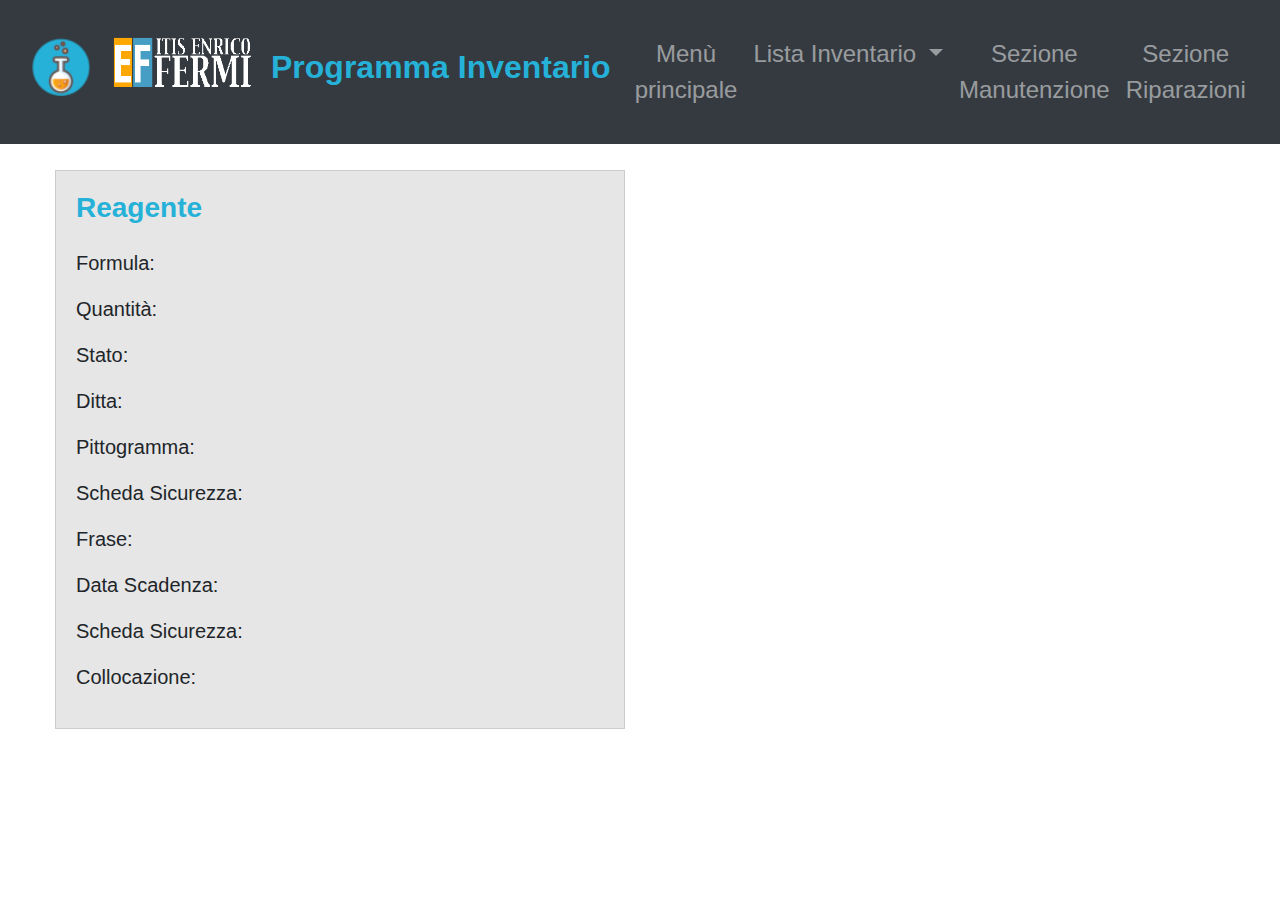
==== FrontEnd/Inventario/Attrezzatura.html @ e9291650 "Aggiunta pagine Modello Reagenti Apparecchiatura Attrezzatura" ====
<!DOCTYPE html>
<html lang="it" dir="ltr">
  <head>
    <meta charset="utf-8">
    <title>Attrezzatura</title>
    <link rel="stylesheet" href="css/bootstrap.min.css">
    <link rel="stylesheet" href="css/style.css">
  </head>
  <body>
    <!-- Barra Menù-->
    <nav class="navbar navbar-expand-lg navbar-dark bg-dark fixed-top">
      <div class="container-fluid">
        <img src="./img/MiniIconaNavbar.png" alt="#" id="IconaNavbar">
        <img src="./img/LogoItisBianco.png" alt="#" id="LogoItis">
        <a class="navbar-brand" href="index.html" id="BrandTitle">Programma Inventario</a>
        <button class="navbar-toggler" type="button" data-toggle="collapse" data-target="#navbarSupportedContent" aria-controls="navbarSupportedContent" aria-expanded="false" aria-label="Toggle navigation">
          <span class="navbar-toggler-icon"></span>
        </button>
        <div class="collapse navbar-collapse" id="navbarSupportedContent">
          <ul class="navbar-nav mr-auto" id="NavbarList">

            <!--Item dropdown - Menù a tendina-->
            <li class="nav-item dropdown">
              <a class="nav-link" href="index.html">Menù principale</a>
            </li>
            <li class="nav-item dropdown">
              <a class="nav-link dropdown-toggle" href="#" id="navbarDropdown" role="button" data-toggle="dropdown" aria-haspopup="true" aria-expanded="false">
                Lista Inventario
              </a>
              <div class="dropdown-menu" aria-labelledby="navbarDropdown">
                <a class="dropdown-item" href="Reagenti.html">Lista Reagenti</a>
                <div class="dropdown-divider"></div>
                <a class="dropdown-item" href="Attrezzatura.html">Lista Apparecchiatura</a>
                <div class="dropdown-divider"></div>
                <a class="dropdown-item" href="Vetreria.html">Lista Vetreria</a>
              </div>
            </li>
            <!-- Link Sezione manutenzione-->
            <li class="nav-item">
              <a class="nav-link" href="#">Sezione Manutenzione</a>
            </li>

            <!-- Link Sezione Riparazioni-->
            <li class="nav-item">
              <a class="nav-link" href="#">Sezione Riparazioni</a>
            </li>
          </ul>
        </div>
      </div>
    </nav>

    <!--Esempio Blocco Reagente-->

    <section id="main">
      <div class="col-md-6" id="AttrezzaturaMain">
          <ul id="services">
            <li>
              <h3>Reagente</h3>
              <p>Formula:</p>
              <p>Quantità:</p>
              <p>Stato:</p>
              <p>Ditta:</p>
              <p>Pittogramma:</p>
              <p><img src="" alt="">Scheda Sicurezza:</p>
              <p>Frase:</p>
              <p>Data Scadenza:</p>
              <p>Scheda Sicurezza:</p>
              <p>Collocazione:</p>
            </li>
          </ul>
      </div>
      <div class="col-md-6" id="InserisciElemento">

      </div>
    </section>

  <script src="https://ajax.googleapis.com/ajax/libs/jquery/1.12.4/jquery.min.js"></script>
  <script src="js/bootstrap.min.js"></script>
  </body>
</html>
---- FrontEnd/Inventario/css/style.css ----
body{
  padding-top: 70px;
  font: 20px/1.5 Arial, Helvetica,sans-serif;
}

img{
  padding-bottom: 10px;
}

h3{
  font-weight: bold;
}


a{
  color: #25b1d8;
}

div{
  padding-bottom: 10px;
  text-align: center;
}

#divisorio{
  padding-top: 30px;
  padding-bottom: 30px;
}


#showcase{
  min-height: 400px;
  background: url('../img/wallpaper1.jpg');
  background-size:cover;
  text-align: center;
  color: #ffffff;
  font: 45px,Montserrat, Helvetica;
}

#showcase h1{
  margin-top:100px;
  font-size:55px;
  margin-bottom:10px;
  font-weight: bold;
}

#ImgReagenti{
  padding-bottom: 40px;
}

#ImgVetreria{
  padding-bottom: 40px;
}

#ImgAttrezzatura{
  padding-bottom: 35px;
}

#IconaNavbar{
  padding-bottom: 0px;
  padding-right: 15px;
  height: 60px;
  width: 80px;
}

#LogoItis{
  height: 70px;
  width: 165px;
  padding-right: 10px;
  padding-bottom: 10 px;
}

#showcase p{
  font-size:20px;
}

#boxes{
  margin-top: 20px;
}


#BrandTitle{
  color: #25b1d8;
  font-weight: bold;
  font-size: 2rem;
}

#FormBottoneAccesso{
  padding-top: 15px;
  text-align: center;
}

#BottoneAccesso{
  padding-right: 12px;
  padding-left: 12px;
  align-items: center;
}


#PillBox{
  max-width: 500px;
  padding-right: 5px;
  background-color:  #f8a018;
  border-style: groove;
}

#PillBox h1{
  margin-top: 30px;
  color: white;
  font-weight: bolder;
  text-transform: uppercase;
  font-family: sans-serif;
}

#NavbarList{
  margin-top: revert;
}

ul#services li{
  text-align: left;
  list-style: none;
  padding:20px;
  border: #cccccc solid 1px;
  margin-bottom:5px;
  background:#e6e6e6;
}

ul#services h3{
  color: #25b1d8;
  text-align: left;
  padding-bottom: 15px;
}


#AttrezzaturaMain{
  padding-top: 100px;
}

#Inserimento{
  background-color: #e6e6e6;
  padding: 5px;
  padding-top: 20px;
}

.nav-link{
  font-size: x-large;
}

.navbar-toggler-icon {
    display: inline-block;
    width: 2.5em;
    height: 2.5em;
    vertical-align: middle;
    content: "";
    background: no-repeat center center;
        background-image: none
        font: 15px/1.5 Arial, Helvetica,sans-serif;;
        background-size: auto;
    background-size: 100% 100%;
}

.navbar-brand{
  height: 70px;
  line-height: 60px;
}

.container{
  width: 80%;
  margin: auto;
  overflow: hidden;
}


.btn-outline-success {
    color: #25b1d8;
    border-color: #25b1d8;
    font-size: 1.340rem;
}

.btn-outline-success:hover {
    color: #fff;
    background-color: #25b1d8;
    border-color: #25b1d8;
}
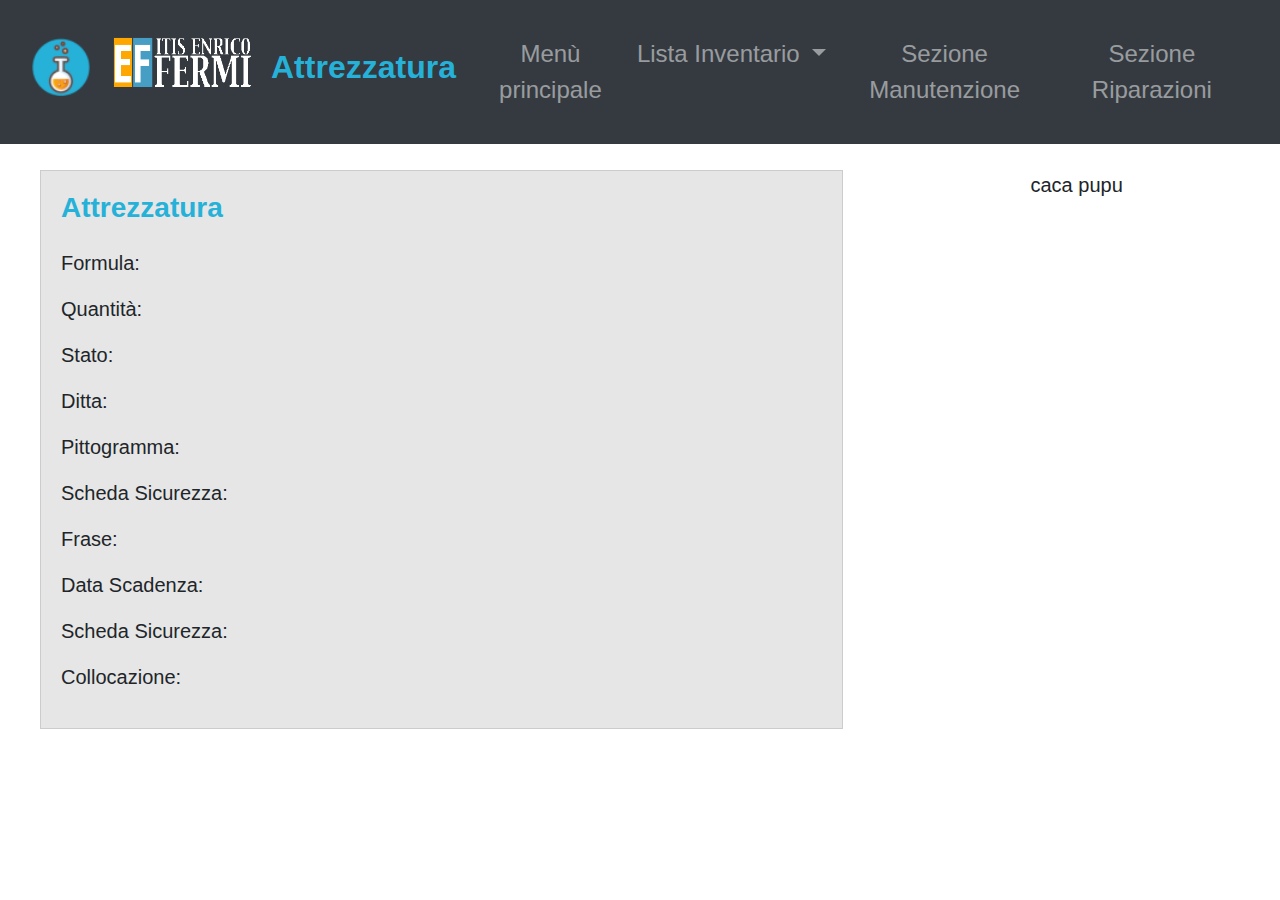
==== commit eb3b034c: "Modifica pagine laterali" ====
--- a/FrontEnd/Inventario/Attrezzatura.html
+++ b/FrontEnd/Inventario/Attrezzatura.html
@@ -12,7 +12,7 @@
       <div class="container-fluid">
         <img src="./img/MiniIconaNavbar.png" alt="#" id="IconaNavbar">
         <img src="./img/LogoItisBianco.png" alt="#" id="LogoItis">
-        <a class="navbar-brand" href="index.html" id="BrandTitle">Programma Inventario</a>
+        <a class="navbar-brand" href="index.html" id="BrandTitle">Attrezzatura</a>
         <button class="navbar-toggler" type="button" data-toggle="collapse" data-target="#navbarSupportedContent" aria-controls="navbarSupportedContent" aria-expanded="false" aria-label="Toggle navigation">
           <span class="navbar-toggler-icon"></span>
         </button>
@@ -52,25 +52,28 @@
     <!--Esempio Blocco Reagente-->
 
     <section id="main">
-      <div class="col-md-6" id="AttrezzaturaMain">
-          <ul id="services">
-            <li>
-              <h3>Reagente</h3>
-              <p>Formula:</p>
-              <p>Quantità:</p>
-              <p>Stato:</p>
-              <p>Ditta:</p>
-              <p>Pittogramma:</p>
-              <p><img src="" alt="">Scheda Sicurezza:</p>
-              <p>Frase:</p>
-              <p>Data Scadenza:</p>
-              <p>Scheda Sicurezza:</p>
-              <p>Collocazione:</p>
-            </li>
-          </ul>
-      </div>
-      <div class="col-md-6" id="InserisciElemento">
+      <div class="row">
+        <div class="col-md-8" id="AttrezzaturaMain">
+            <ul id="services">
+              <li>
+                <h3>Attrezzatura</h3>
+                <p>Formula:</p>
+                <p>Quantità:</p>
+                <p>Stato:</p>
+                <p>Ditta:</p>
+                <p>Pittogramma:</p>
+                <p><img src="" alt="">Scheda Sicurezza:</p>
+                <p>Frase:</p>
+                <p>Data Scadenza:</p>
+                <p>Scheda Sicurezza:</p>
+                <p>Collocazione:</p>
+              </li>
+            </ul>
+        </div>
 
+        <div class="col-md-4" id="InserisciElemento">
+          caca pupu
+        </div>
       </div>
     </section>
 
--- a/FrontEnd/Inventario/css/style.css
+++ b/FrontEnd/Inventario/css/style.css
@@ -93,6 +93,7 @@
   padding-right: 12px;
   padding-left: 12px;
   align-items: center;
+  text-align: center;
 }
 
 
@@ -141,6 +142,10 @@
   padding-top: 20px;
 }
 
+#InserisciElemento{
+  padding-top: 100px;
+}
+
 .nav-link{
   font-size: x-large;
 }
@@ -181,3 +186,6 @@
     background-color: #25b1d8;
     border-color: #25b1d8;
 }
+
+.row{
+}
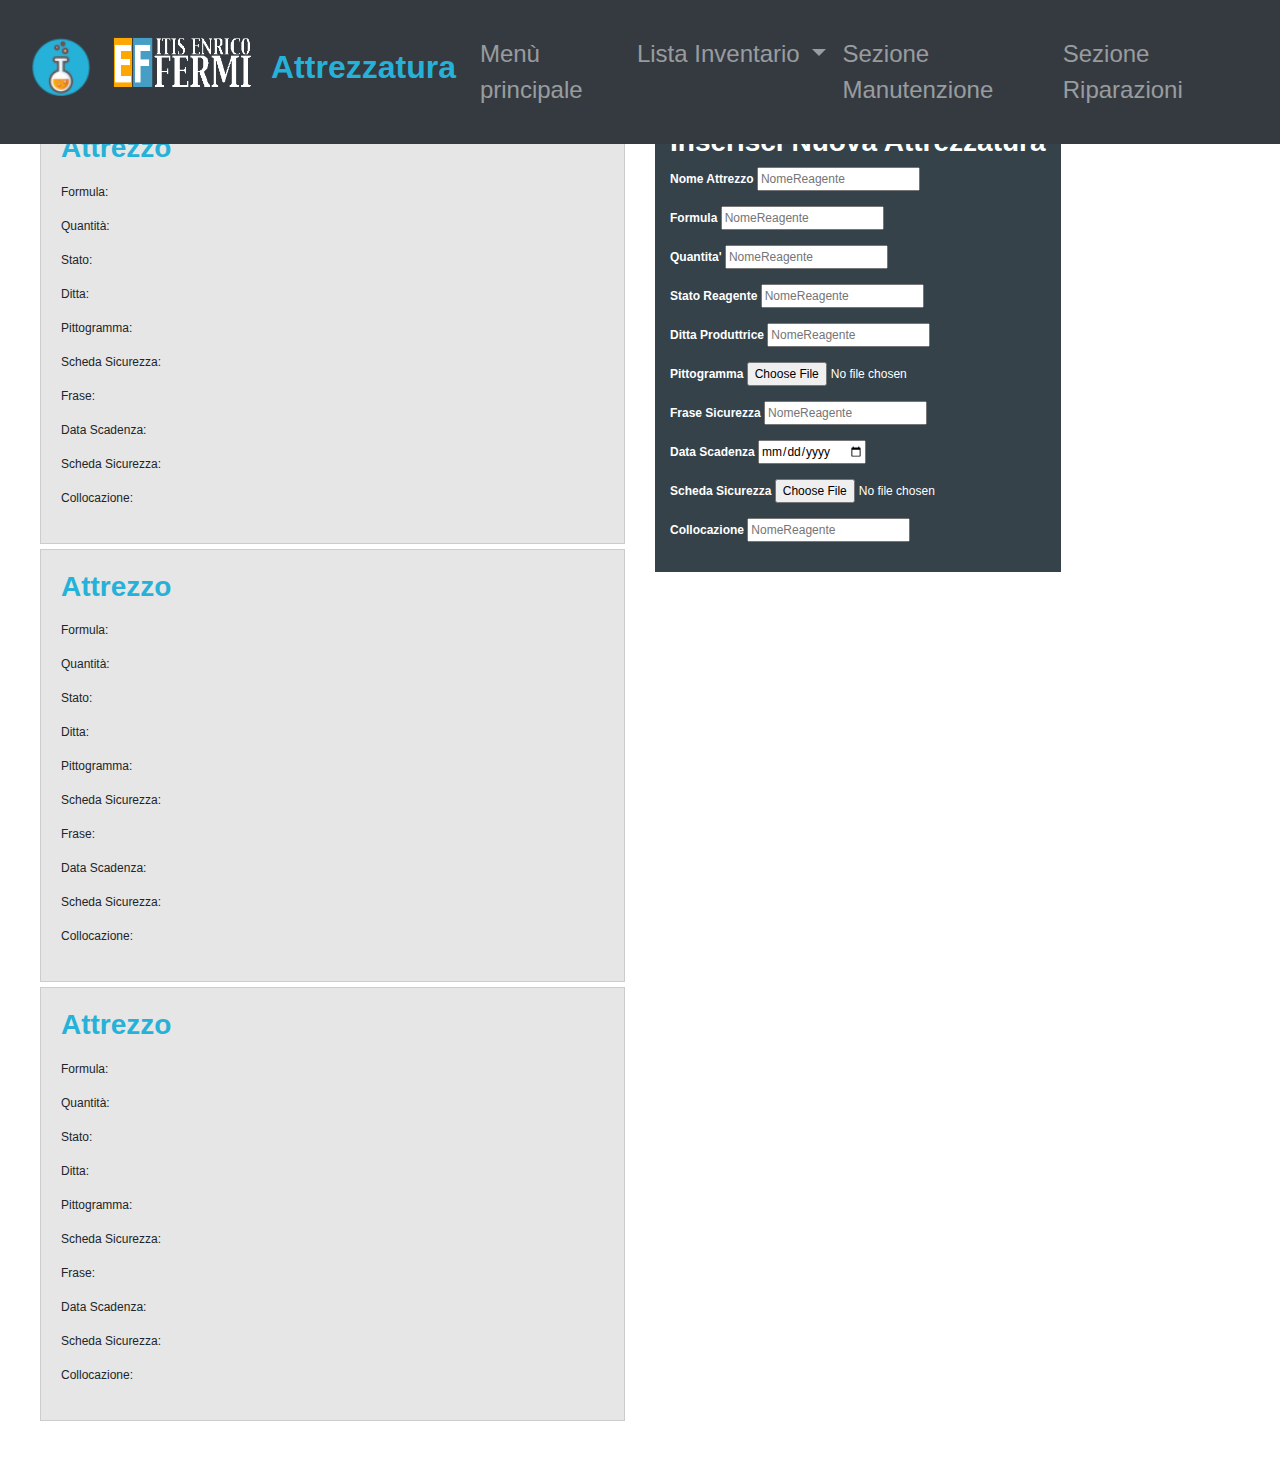
==== commit 6aec39fd: "Pre-Bestemmie" ====
--- a/FrontEnd/Inventario/Attrezzatura.html
+++ b/FrontEnd/Inventario/Attrezzatura.html
@@ -51,31 +51,99 @@
 
     <!--Esempio Blocco Reagente-->
 
-    <section id="main">
-      <div class="row">
-        <div class="col-md-8" id="AttrezzaturaMain">
-            <ul id="services">
-              <li>
-                <h3>Attrezzatura</h3>
-                <p>Formula:</p>
-                <p>Quantità:</p>
-                <p>Stato:</p>
-                <p>Ditta:</p>
-                <p>Pittogramma:</p>
-                <p><img src="" alt="">Scheda Sicurezza:</p>
-                <p>Frase:</p>
-                <p>Data Scadenza:</p>
-                <p>Scheda Sicurezza:</p>
-                <p>Collocazione:</p>
-              </li>
-            </ul>
-        </div>
+        <section id="main">
+          <div class="row">
+            <div class="col-sm-6" id="AttrezzaturaMain">
+                <ul id="services">
+                  <li>
+                    <h3>Attrezzo</h3>
+                    <p>Formula:</p>
+                    <p>Quantità:</p>
+                    <p>Stato:</p>
+                    <p>Ditta:</p>
+                    <p>Pittogramma:</p>
+                    <p><img src="" alt="">Scheda Sicurezza:</p>
+                    <p>Frase:</p>
+                    <p>Data Scadenza:</p>
+                    <p>Scheda Sicurezza:</p>
+                    <p>Collocazione:</p>
+                  </li><li>
+                    <h3>Attrezzo</h3>
+                    <p>Formula:</p>
+                    <p>Quantità:</p>
+                    <p>Stato:</p>
+                    <p>Ditta:</p>
+                    <p>Pittogramma:</p>
+                    <p><img src="" alt="">Scheda Sicurezza:</p>
+                    <p>Frase:</p>
+                    <p>Data Scadenza:</p>
+                    <p>Scheda Sicurezza:</p>
+                    <p>Collocazione:</p>
+                  </li><li>
+                    <h3>Attrezzo</h3>
+                    <p>Formula:</p>
+                    <p>Quantità:</p>
+                    <p>Stato:</p>
+                    <p>Ditta:</p>
+                    <p>Pittogramma:</p>
+                    <p><img src="" alt="">Scheda Sicurezza:</p>
+                    <p>Frase:</p>
+                    <p>Data Scadenza:</p>
+                    <p>Scheda Sicurezza:</p>
+                    <p>Collocazione:</p>
+                  </li>
+                </ul>
+            </div>
 
-        <div class="col-md-4" id="InserisciElemento">
-          caca pupu
-        </div>
-      </div>
-    </section>
+            <aside class="sidebar">
+              <div class="dark">
+                <h3>Inserisci Nuova Attrezzatura</h3>
+                <form>
+                  <div>
+                    <label>Nome Attrezzo</label>
+                    <input type="text" id="NomeReagente" placeholder="NomeReagente">
+                  </div>
+                  <div>
+                    <label>Formula</label>
+                    <input type="text" id="NomeReagente" placeholder="NomeReagente">
+                  </div>
+                  <div>
+                    <label>Quantita'</label>
+                    <input type="text" id="NomeReagente" placeholder="NomeReagente">
+                  </div>
+                  <div>
+                    <label>Stato Reagente</label>
+                    <input type="text" id="NomeReagente" placeholder="NomeReagente">
+                  </div>
+                  <div>
+                    <label>Ditta Produttrice</label>
+                    <input type="text" id="NomeReagente" placeholder="NomeReagente">
+                  </div>
+                  <div>
+                    <label>Pittogramma</label>
+                    <input type="file" id="NomeReagente" placeholder="NomeReagente">
+                  </div>
+                  <div>
+                    <label>Frase Sicurezza</label>
+                    <input type="text" id="NomeReagente" placeholder="NomeReagente">
+                  </div>
+                  <div>
+                    <label>Data Scadenza</label>
+                    <input type="date" id="NomeReagente" placeholder="NomeReagente">
+                  </div>
+                  <div>
+                    <label>Scheda Sicurezza</label>
+                    <input type="file" id="NomeReagente" placeholder="NomeReagente">
+                  </div>
+                  <div>
+                    <label>Collocazione</label>
+                    <input type="text" id="NomeReagente" placeholder="NomeReagente">
+                  </div>
+                </form>
+              </div>
+            </aside>
+          </div>
+        </section>
 
   <script src="https://ajax.googleapis.com/ajax/libs/jquery/1.12.4/jquery.min.js"></script>
   <script src="js/bootstrap.min.js"></script>
--- a/FrontEnd/Inventario/css/style.css
+++ b/FrontEnd/Inventario/css/style.css
@@ -1,5 +1,5 @@
 body{
-  padding-top: 70px;
+  padding-top: 30px;
   font: 20px/1.5 Arial, Helvetica,sans-serif;
 }
 
@@ -11,14 +11,13 @@
   font-weight: bold;
 }
 
-
 a{
   color: #25b1d8;
 }
 
 div{
   padding-bottom: 10px;
-  text-align: center;
+  text-align: left;
 }
 
 #divisorio{
@@ -117,6 +116,7 @@
 }
 
 ul#services li{
+  font-size: 12px;
   text-align: left;
   list-style: none;
   padding:20px;
@@ -128,24 +128,58 @@
 ul#services h3{
   color: #25b1d8;
   text-align: left;
-  padding-bottom: 15px;
+  padding-bottom: 10px;
 }
 
 
 #AttrezzaturaMain{
-  padding-top: 100px;
+  padding-top: 80px;
 }
 
 #Inserimento{
+  font-size: 12px;
   background-color: #e6e6e6;
   padding: 5px;
   padding-top: 20px;
 }
 
 #InserisciElemento{
+  font-size: 12px;
   padding-top: 100px;
 }
 
+ul#services li{
+  list-style: none;
+  padding:20px;
+  border: #cccccc solid 1px;
+  margin-bottom:5px;
+  background:#e6e6e6;
+}
+/*Nuove cose per la sidebar*/
+aside#sidebar{
+  float:right;
+  width:30%;
+  margin-top:10px;7
+  padding-top: 1800px;
+}
+
+aside#sidebar .quote input, aside#sidebar .quote textarea{
+  width:90%;
+  padding:5px;
+}
+
+.dark{
+  font-size: 12px;
+  font-weight: bold;
+  text-align: left;
+  padding:15px;
+  background:#35424a;
+  color:#ffffff;
+  margin-top:80px;
+  margin-bottom:10px;
+  margin-left: 15px;
+}
+/* fine cose per la sidebar*/
 .nav-link{
   font-size: x-large;
 }
